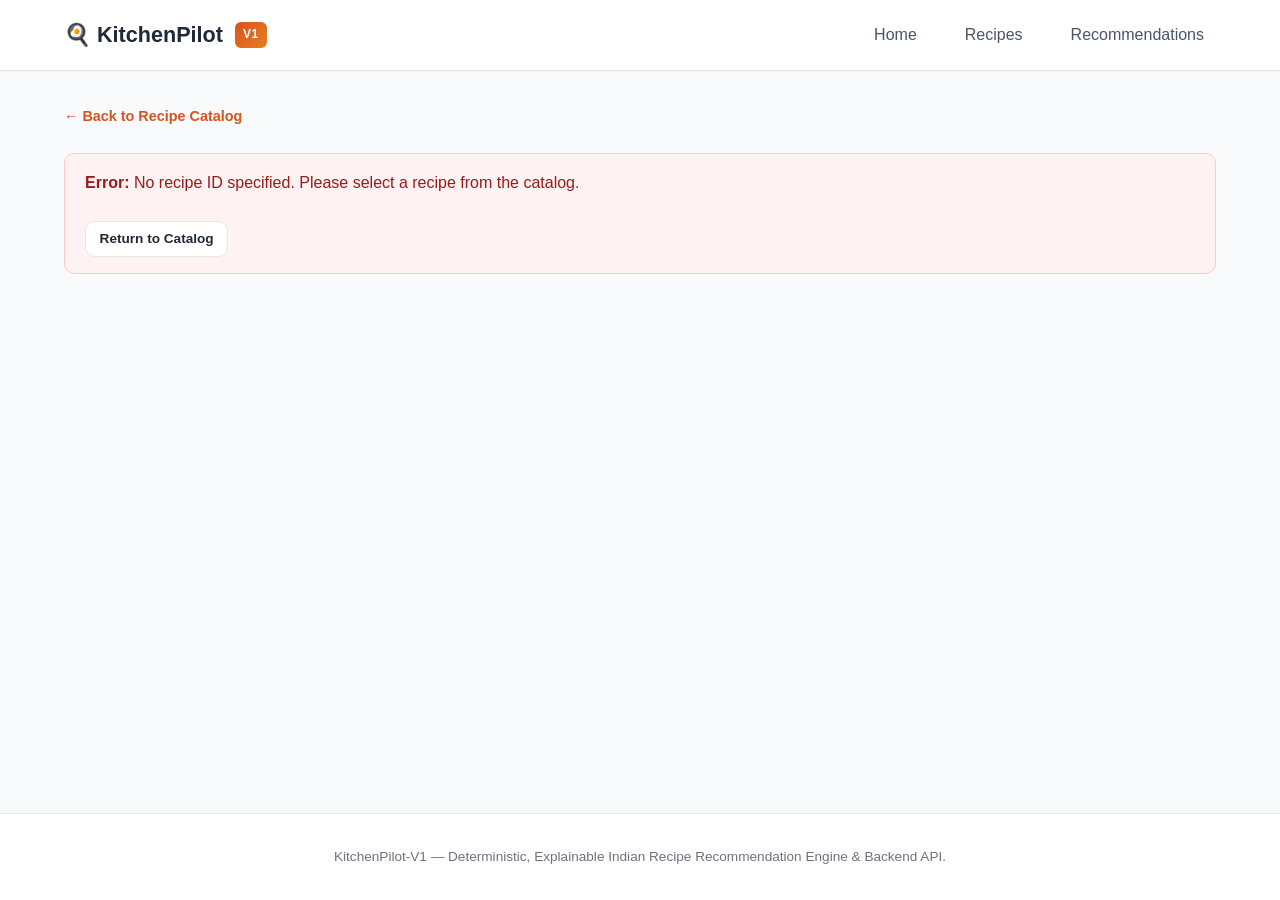
==== frontend/recipe.html @ 8e4f73e8 "feat: release KitchenPilot-V1 1.0.0" ====
<!DOCTYPE html>
<html lang="en">
<head>
    <meta charset="UTF-8">
    <meta name="viewport" content="width=device-width, initial-scale=1.0">
    <title>Recipe Details — KitchenPilot-V1</title>
    <link rel="stylesheet" href="css/style.css">
</head>
<body>

    <!-- Navigation Header -->
    <header class="navbar">
        <div class="container nav-container">
            <a href="index.html" class="brand">
                <span>🍳 KitchenPilot</span>
                <span class="brand-badge">V1</span>
            </a>
            <nav>
                <ul class="nav-links">
                    <li><a href="index.html">Home</a></li>
                    <li><a href="recipes.html">Recipes</a></li>
                    <li><a href="recommendations.html">Recommendations</a></li>
                </ul>
            </nav>
        </div>
    </header>

    <!-- Main Content Container -->
    <main class="container" style="padding-top: 2rem; padding-bottom: 3rem;">
        <!-- Breadcrumb / Back Link -->
        <div style="margin-bottom: 1.5rem;">
            <a href="recipes.html" style="font-size: 0.9rem; font-weight: 600; display: inline-flex; align-items: center; gap: 0.35rem;">
                &larr; Back to Recipe Catalog
            </a>
        </div>

        <div id="recipe-status"></div>

        <!-- Recipe Content (injected by recipe.js) -->
        <div id="recipe-content" style="display: none;">
            <!-- Header Card -->
            <section class="detail-header">
                <div style="display: flex; justify-content: space-between; align-items: flex-start; flex-wrap: wrap; gap: 1rem;">
                    <div>
                        <h1 id="recipe-title" class="detail-title"></h1>
                        <div id="recipe-local-name" class="detail-local-name"></div>
                        <div id="recipe-badges" class="detail-badges"></div>
                    </div>
                    <div style="display: flex; gap: 0.75rem; flex-wrap: wrap;">
                        <button id="btn-similar-recipes" class="btn btn-primary btn-sm">Find Similar Recipes 🔍</button>
                        <button id="btn-refresh-nutrition" class="btn btn-secondary btn-sm">Verify Nutrition ⚖️</button>
                    </div>
                </div>

                <div class="detail-stats-bar">
                    <div class="stat-item">
                        <div class="stat-label">Prep Time</div>
                        <div id="stat-prep" class="stat-value">-</div>
                    </div>
                    <div class="stat-item">
                        <div class="stat-label">Cook Time</div>
                        <div id="stat-cook" class="stat-value">-</div>
                    </div>
                    <div class="stat-item">
                        <div class="stat-label">Total Time</div>
                        <div id="stat-total" class="stat-value">-</div>
                    </div>
                    <div class="stat-item">
                        <div class="stat-label">Servings</div>
                        <div id="stat-servings" class="stat-value">-</div>
                    </div>
                    <div class="stat-item">
                        <div class="stat-label">Calories / Serving</div>
                        <div id="stat-calories" class="stat-value">-</div>
                    </div>
                </div>
            </section>

            <!-- Ingredients & Instructions Grid -->
            <div class="detail-grid">
                <!-- Ingredients Section -->
                <section class="detail-section">
                    <h2>🥕 Ingredients</h2>
                    <ul id="ingredients-list" class="ingredients-list"></ul>
                </section>

                <!-- Instructions Section -->
                <section class="detail-section">
                    <h2>📝 Instructions</h2>
                    <div id="instructions-container" class="instructions-text"></div>
                </section>
            </div>

            <!-- Verified Nutrition Details Panel -->
            <section class="detail-section" style="margin-bottom: 2.5rem;">
                <div style="display: flex; justify-content: space-between; align-items: center; flex-wrap: wrap; gap: 1rem;">
                    <h2>⚖️ Nutritional Profile (Per Serving)</h2>
                    <span id="nutrition-confidence-badge" style="font-size: 0.8rem; font-weight: 600; padding: 0.25rem 0.65rem; border-radius: var(--radius-full); background: var(--bg-subtle); color: var(--text-muted);">
                        Quality: Verified
                    </span>
                </div>
                <p style="font-size: 0.85rem; color: var(--text-light); margin-bottom: 1rem;">
                    Macro and micro nutrients calculated and frozen against Canadian Nutrient File (CNF) references.
                </p>

                <div class="nutrition-grid">
                    <div class="nut-cell">
                        <div class="nut-label">Calories</div>
                        <div id="nut-cal" class="nut-value">-</div>
                    </div>
                    <div class="nut-cell">
                        <div class="nut-label">Protein</div>
                        <div id="nut-protein" class="nut-value">-</div>
                    </div>
                    <div class="nut-cell">
                        <div class="nut-label">Fat</div>
                        <div id="nut-fat" class="nut-value">-</div>
                    </div>
                    <div class="nut-cell">
                        <div class="nut-label">Carbohydrates</div>
                        <div id="nut-carbs" class="nut-value">-</div>
                    </div>
                    <div class="nut-cell">
                        <div class="nut-label">Dietary Fiber</div>
                        <div id="nut-fiber" class="nut-value">-</div>
                    </div>
                    <div class="nut-cell">
                        <div class="nut-label">Sugar</div>
                        <div id="nut-sugar" class="nut-value">-</div>
                    </div>
                    <div class="nut-cell">
                        <div class="nut-label">Sodium</div>
                        <div id="nut-sodium" class="nut-value">-</div>
                    </div>
                </div>
            </section>

            <!-- Similar Recipes Section (Populated dynamically) -->
            <section id="similar-section" class="detail-section" style="display: none; margin-bottom: 2.5rem;">
                <div style="margin-bottom: 1.5rem;">
                    <h2>🍲 Similar Regional Recipes</h2>
                    <p style="color: var(--text-muted); font-size: 0.9rem;">
                        Top matching recipes computed using TF-IDF text features and cosine similarity.
                    </p>
                </div>
                <div id="similar-status"></div>
                <div id="similar-grid" class="recipes-grid"></div>
            </section>
        </div>
    </main>

    <!-- Footer -->
    <footer>
        <div class="container">
            <p>KitchenPilot-V1 — Deterministic, Explainable Indian Recipe Recommendation Engine & Backend API.</p>
        </div>
    </footer>

    <!-- Scripts -->
    <script src="js/api.js"></script>
    <script src="js/recipe.js"></script>
</body>
</html>
---- frontend/css/style.css ----
/**
 * KitchenPilot-V1 — Modern Food & Recommendation Dashboard Stylesheet
 * Self-contained Vanilla CSS with design system variables.
 */

:root {
    --primary: #d9531e;
    --primary-hover: #b83e10;
    --primary-light: #fef0ea;
    --primary-border: #f8cfbe;
    
    --secondary: #1f2937;
    --secondary-hover: #111827;
    
    --accent-emerald: #059669;
    --accent-emerald-light: #ecfdf5;
    --accent-amber: #d97706;
    --accent-amber-light: #fffbeb;
    --accent-indigo: #4f46e5;
    --accent-indigo-light: #eef2ff;

    --bg-main: #f9fafb;
    --bg-card: #ffffff;
    --bg-subtle: #f3f4f6;
    
    --text-main: #111827;
    --text-muted: #4b5563;
    --text-light: #6b7280;
    --text-white: #ffffff;

    --border-color: #e5e7eb;
    --border-focus: #d9531e;

    --shadow-sm: 0 1px 2px 0 rgba(0, 0, 0, 0.05);
    --shadow-md: 0 4px 6px -1px rgba(0, 0, 0, 0.08), 0 2px 4px -1px rgba(0, 0, 0, 0.04);
    --shadow-lg: 0 10px 15px -3px rgba(0, 0, 0, 0.08), 0 4px 6px -2px rgba(0, 0, 0, 0.04);

    --radius-sm: 6px;
    --radius-md: 10px;
    --radius-lg: 16px;
    --radius-full: 9999px;

    --font-family: -apple-system, BlinkMacSystemFont, "Segoe UI", Roboto, "Helvetica Neue", Arial, sans-serif;
    --transition: all 0.2s ease-in-out;
}

/* Reset & Base */
*, *::before, *::after {
    box-sizing: border-box;
    margin: 0;
    padding: 0;
}

body {
    font-family: var(--font-family);
    background-color: var(--bg-main);
    color: var(--text-main);
    line-height: 1.6;
    min-height: 100vh;
    display: flex;
    flex-direction: column;
}

a {
    color: var(--primary);
    text-decoration: none;
    transition: var(--transition);
}

a:hover {
    color: var(--primary-hover);
}

/* Layout */
.container {
    width: 100%;
    max-width: 1200px;
    margin: 0 auto;
    padding: 0 1.5rem;
}

/* Header & Navigation */
.navbar {
    background-color: var(--bg-card);
    border-bottom: 1px solid var(--border-color);
    position: sticky;
    top: 0;
    z-index: 50;
    box-shadow: var(--shadow-sm);
}

.nav-container {
    display: flex;
    align-items: center;
    justify-content: space-between;
    height: 70px;
}

.brand {
    display: flex;
    align-items: center;
    gap: 0.75rem;
    font-size: 1.35rem;
    font-weight: 700;
    color: var(--secondary);
    text-decoration: none;
}

.brand-badge {
    background: linear-gradient(135deg, var(--primary), #e67e22);
    color: var(--text-white);
    font-size: 0.75rem;
    font-weight: 600;
    padding: 0.2rem 0.5rem;
    border-radius: var(--radius-sm);
    letter-spacing: 0.5px;
}

.nav-links {
    display: flex;
    align-items: center;
    gap: 1.5rem;
    list-style: none;
}

.nav-links a {
    color: var(--text-muted);
    font-weight: 500;
    padding: 0.5rem 0.75rem;
    border-radius: var(--radius-sm);
}

.nav-links a:hover,
.nav-links a.active {
    color: var(--primary);
    background-color: var(--primary-light);
}

/* Hero Section */
.hero {
    background: linear-gradient(180deg, #ffffff 0%, var(--bg-main) 100%);
    padding: 4rem 0 3rem;
    text-align: center;
    border-bottom: 1px solid var(--border-color);
}

.hero h1 {
    font-size: 2.75rem;
    font-weight: 800;
    color: var(--secondary);
    margin-bottom: 1rem;
    line-height: 1.2;
}

.hero h1 span {
    color: var(--primary);
}

.hero p {
    font-size: 1.2rem;
    color: var(--text-muted);
    max-width: 650px;
    margin: 0 auto 2rem;
}

.cta-group {
    display: flex;
    justify-content: center;
    gap: 1rem;
    flex-wrap: wrap;
}

/* Buttons */
.btn {
    display: inline-flex;
    align-items: center;
    justify-content: center;
    gap: 0.5rem;
    padding: 0.65rem 1.4rem;
    font-size: 0.95rem;
    font-weight: 600;
    border-radius: var(--radius-md);
    cursor: pointer;
    border: 1px solid transparent;
    transition: var(--transition);
    text-decoration: none;
}

.btn-primary {
    background-color: var(--primary);
    color: var(--text-white);
}

.btn-primary:hover {
    background-color: var(--primary-hover);
    color: var(--text-white);
    transform: translateY(-1px);
    box-shadow: var(--shadow-md);
}

.btn-secondary {
    background-color: var(--bg-card);
    color: var(--secondary);
    border-color: var(--border-color);
}

.btn-secondary:hover {
    background-color: var(--bg-subtle);
    border-color: #d1d5db;
}

.btn-outline {
    background-color: transparent;
    color: var(--primary);
    border-color: var(--primary);
}

.btn-outline:hover {
    background-color: var(--primary-light);
}

.btn-sm {
    padding: 0.4rem 0.85rem;
    font-size: 0.85rem;
}

/* Feature Pillars Grid (Home) */
.features-section {
    padding: 3.5rem 0;
}

.section-header {
    text-align: center;
    margin-bottom: 2.5rem;
}

.section-header h2 {
    font-size: 1.85rem;
    color: var(--secondary);
    margin-bottom: 0.5rem;
}

.section-header p {
    color: var(--text-muted);
    font-size: 1rem;
}

.pillars-grid {
    display: grid;
    grid-template-columns: repeat(auto-fit, minmax(280px, 1fr));
    gap: 1.75rem;
}

.pillar-card {
    background-color: var(--bg-card);
    border: 1px solid var(--border-color);
    border-radius: var(--radius-lg);
    padding: 2rem;
    box-shadow: var(--shadow-sm);
    transition: var(--transition);
}

.pillar-card:hover {
    box-shadow: var(--shadow-md);
    border-color: var(--primary-border);
    transform: translateY(-2px);
}

.pillar-icon {
    width: 48px;
    height: 48px;
    border-radius: var(--radius-md);
    display: flex;
    align-items: center;
    justify-content: center;
    font-size: 1.5rem;
    margin-bottom: 1.25rem;
}

.pillar-card h3 {
    font-size: 1.25rem;
    color: var(--secondary);
    margin-bottom: 0.75rem;
}

.pillar-card p {
    color: var(--text-muted);
    font-size: 0.95rem;
    line-height: 1.5;
}

/* Filter Bar & Forms */
.card-filter {
    background-color: var(--bg-card);
    border: 1px solid var(--border-color);
    border-radius: var(--radius-lg);
    padding: 1.5rem;
    margin-bottom: 2rem;
    box-shadow: var(--shadow-sm);
}

.filter-grid {
    display: grid;
    grid-template-columns: repeat(auto-fit, minmax(200px, 1fr));
    gap: 1rem;
    margin-bottom: 1rem;
}

.form-group {
    display: flex;
    flex-direction: column;
    gap: 0.4rem;
}

.form-group label {
    font-size: 0.85rem;
    font-weight: 600;
    color: var(--text-muted);
}

.form-control {
    width: 100%;
    padding: 0.6rem 0.85rem;
    font-size: 0.95rem;
    border: 1px solid var(--border-color);
    border-radius: var(--radius-sm);
    background-color: #ffffff;
    color: var(--text-main);
    transition: var(--transition);
}

.form-control:focus {
    outline: none;
    border-color: var(--border-focus);
    box-shadow: 0 0 0 3px rgba(217, 83, 30, 0.15);
}

/* Checkbox Groups */
.checkbox-group {
    display: flex;
    flex-wrap: wrap;
    gap: 1.25rem;
    margin-top: 0.5rem;
}

.checkbox-label {
    display: inline-flex;
    align-items: center;
    gap: 0.4rem;
    font-size: 0.9rem;
    color: var(--text-main);
    cursor: pointer;
    font-weight: 500;
}

.checkbox-label input[type="checkbox"] {
    accent-color: var(--primary);
    width: 16px;
    height: 16px;
    cursor: pointer;
}

/* Tag Input Interaction */
.tag-input-wrapper {
    display: flex;
    flex-direction: column;
    gap: 0.5rem;
}

.tag-container {
    display: flex;
    flex-wrap: wrap;
    gap: 0.5rem;
    padding: 0.5rem;
    min-height: 44px;
    border: 1px solid var(--border-color);
    border-radius: var(--radius-sm);
    background: #ffffff;
}

.tag-item {
    background-color: var(--primary-light);
    color: var(--primary);
    border: 1px solid var(--primary-border);
    padding: 0.25rem 0.6rem;
    border-radius: var(--radius-full);
    font-size: 0.85rem;
    font-weight: 600;
    display: inline-flex;
    align-items: center;
    gap: 0.35rem;
}

.tag-remove {
    cursor: pointer;
    font-weight: bold;
    color: var(--primary);
    background: none;
    border: none;
    line-height: 1;
}

.tag-remove:hover {
    color: var(--primary-hover);
}

/* Recipe Cards Grid */
.recipes-grid {
    display: grid;
    grid-template-columns: repeat(auto-fill, minmax(320px, 1fr));
    gap: 1.5rem;
    margin-bottom: 2.5rem;
}

.recipe-card {
    background-color: var(--bg-card);
    border: 1px solid var(--border-color);
    border-radius: var(--radius-lg);
    padding: 1.5rem;
    box-shadow: var(--shadow-sm);
    display: flex;
    flex-direction: column;
    justify-content: space-between;
    transition: var(--transition);
}

.recipe-card:hover {
    box-shadow: var(--shadow-md);
    border-color: #cbd5e1;
    transform: translateY(-2px);
}

.card-header {
    margin-bottom: 0.75rem;
}

.card-header h3 {
    font-size: 1.15rem;
    font-weight: 700;
    color: var(--secondary);
    line-height: 1.35;
    margin-bottom: 0.4rem;
}

.card-meta {
    display: flex;
    flex-wrap: wrap;
    gap: 0.5rem;
    margin-bottom: 0.75rem;
}

.badge {
    font-size: 0.75rem;
    font-weight: 600;
    padding: 0.2rem 0.55rem;
    border-radius: var(--radius-full);
    text-transform: capitalize;
}

.badge-cuisine {
    background-color: var(--bg-subtle);
    color: var(--text-muted);
}

.badge-veg {
    background-color: var(--accent-emerald-light);
    color: var(--accent-emerald);
    border: 1px solid #a7f3d0;
}

.badge-nonveg {
    background-color: #fef2f2;
    color: #dc2626;
    border: 1px solid #fecaca;
}

.badge-diet {
    background-color: var(--accent-amber-light);
    color: var(--accent-amber);
    border: 1px solid #fde68a;
}

.card-body {
    flex-grow: 1;
    margin-bottom: 1rem;
    font-size: 0.9rem;
    color: var(--text-muted);
}

.info-row {
    display: flex;
    justify-content: space-between;
    margin-bottom: 0.35rem;
}

.card-footer {
    display: flex;
    align-items: center;
    justify-content: space-between;
    padding-top: 1rem;
    border-top: 1px solid var(--border-color);
}

/* Explainability Banner in Recommendation Cards */
.card-explanation {
    background-color: #f0fdf4;
    border: 1px solid #bbf7d0;
    border-radius: var(--radius-sm);
    padding: 0.75rem;
    margin: 0.75rem 0;
    font-size: 0.85rem;
    color: #166534;
    line-height: 1.45;
}

.score-badge {
    display: inline-flex;
    align-items: center;
    gap: 0.35rem;
    background-color: var(--primary-light);
    color: var(--primary);
    font-weight: 700;
    padding: 0.3rem 0.65rem;
    border-radius: var(--radius-md);
    font-size: 0.85rem;
}

/* Recipe Detail View */
.detail-header {
    background-color: var(--bg-card);
    border: 1px solid var(--border-color);
    border-radius: var(--radius-lg);
    padding: 2.5rem;
    margin-bottom: 2rem;
    box-shadow: var(--shadow-sm);
}

.detail-title {
    font-size: 2rem;
    font-weight: 800;
    color: var(--secondary);
    margin-bottom: 0.5rem;
}

.detail-local-name {
    font-size: 1.15rem;
    color: var(--text-light);
    margin-bottom: 1rem;
    font-style: italic;
}

.detail-badges {
    display: flex;
    flex-wrap: wrap;
    gap: 0.5rem;
    margin-bottom: 1.5rem;
}

.detail-stats-bar {
    display: grid;
    grid-template-columns: repeat(auto-fit, minmax(130px, 1fr));
    gap: 1rem;
    padding-top: 1.25rem;
    border-top: 1px solid var(--border-color);
}

.stat-item {
    text-align: center;
}

.stat-label {
    font-size: 0.8rem;
    color: var(--text-light);
    text-transform: uppercase;
    letter-spacing: 0.5px;
    font-weight: 600;
}

.stat-value {
    font-size: 1.2rem;
    font-weight: 700;
    color: var(--secondary);
    margin-top: 0.25rem;
}

.detail-grid {
    display: grid;
    grid-template-columns: 1fr 1fr;
    gap: 2rem;
    margin-bottom: 2.5rem;
}

@media (max-width: 860px) {
    .detail-grid {
        grid-template-columns: 1fr;
    }
}

.detail-section {
    background-color: var(--bg-card);
    border: 1px solid var(--border-color);
    border-radius: var(--radius-lg);
    padding: 2rem;
    box-shadow: var(--shadow-sm);
}

.detail-section h2 {
    font-size: 1.35rem;
    color: var(--secondary);
    margin-bottom: 1.25rem;
    display: flex;
    align-items: center;
    gap: 0.5rem;
}

.ingredients-list {
    list-style: none;
}

.ingredients-list li {
    padding: 0.6rem 0;
    border-bottom: 1px solid #f3f4f6;
    font-size: 0.95rem;
    display: flex;
    align-items: flex-start;
    gap: 0.6rem;
}

.ingredients-list li::before {
    content: "•";
    color: var(--primary);
    font-size: 1.2rem;
    line-height: 1;
}

.instructions-text {
    white-space: pre-line;
    font-size: 0.95rem;
    color: var(--text-muted);
    line-height: 1.7;
}

/* Nutrition Modal / Panel */
.nutrition-panel {
    background-color: #fafafa;
    border: 1px solid var(--border-color);
    border-radius: var(--radius-md);
    padding: 1.25rem;
    margin-top: 1rem;
}

.nutrition-grid {
    display: grid;
    grid-template-columns: repeat(auto-fit, minmax(110px, 1fr));
    gap: 0.75rem;
    margin-top: 0.75rem;
}

.nut-cell {
    background-color: #ffffff;
    border: 1px solid var(--border-color);
    border-radius: var(--radius-sm);
    padding: 0.6rem;
    text-align: center;
}

.nut-label {
    font-size: 0.75rem;
    color: var(--text-light);
    font-weight: 600;
}

.nut-value {
    font-size: 1.05rem;
    font-weight: 700;
    color: var(--secondary);
    margin-top: 0.2rem;
}

/* Pagination */
.pagination {
    display: flex;
    align-items: center;
    justify-content: center;
    gap: 0.75rem;
    margin: 2.5rem 0 3rem;
}

.page-info {
    font-size: 0.9rem;
    color: var(--text-muted);
    font-weight: 500;
}

/* Loading & Empty States */
.state-box {
    text-align: center;
    padding: 3.5rem 1.5rem;
    background-color: var(--bg-card);
    border: 1px solid var(--border-color);
    border-radius: var(--radius-lg);
    margin: 2rem 0;
}

.spinner {
    width: 44px;
    height: 44px;
    border: 4px solid var(--bg-subtle);
    border-top: 4px solid var(--primary);
    border-radius: 50%;
    margin: 0 auto 1.25rem;
    animation: spin 0.8s linear infinite;
}

@keyframes spin {
    0% { transform: rotate(0deg); }
    100% { transform: rotate(360deg); }
}

.state-box h3 {
    font-size: 1.25rem;
    color: var(--secondary);
    margin-bottom: 0.5rem;
}

.state-box p {
    color: var(--text-light);
    font-size: 0.95rem;
}

.error-banner {
    background-color: #fef2f2;
    border: 1px solid #fecaca;
    color: #991b1b;
    border-radius: var(--radius-md);
    padding: 1rem 1.25rem;
    margin-bottom: 1.5rem;
    display: flex;
    align-items: flex-start;
    gap: 0.75rem;
}

/* Footer */
footer {
    margin-top: auto;
    background-color: var(--bg-card);
    border-top: 1px solid var(--border-color);
    padding: 2rem 0;
    text-align: center;
    color: var(--text-light);
    font-size: 0.85rem;
}
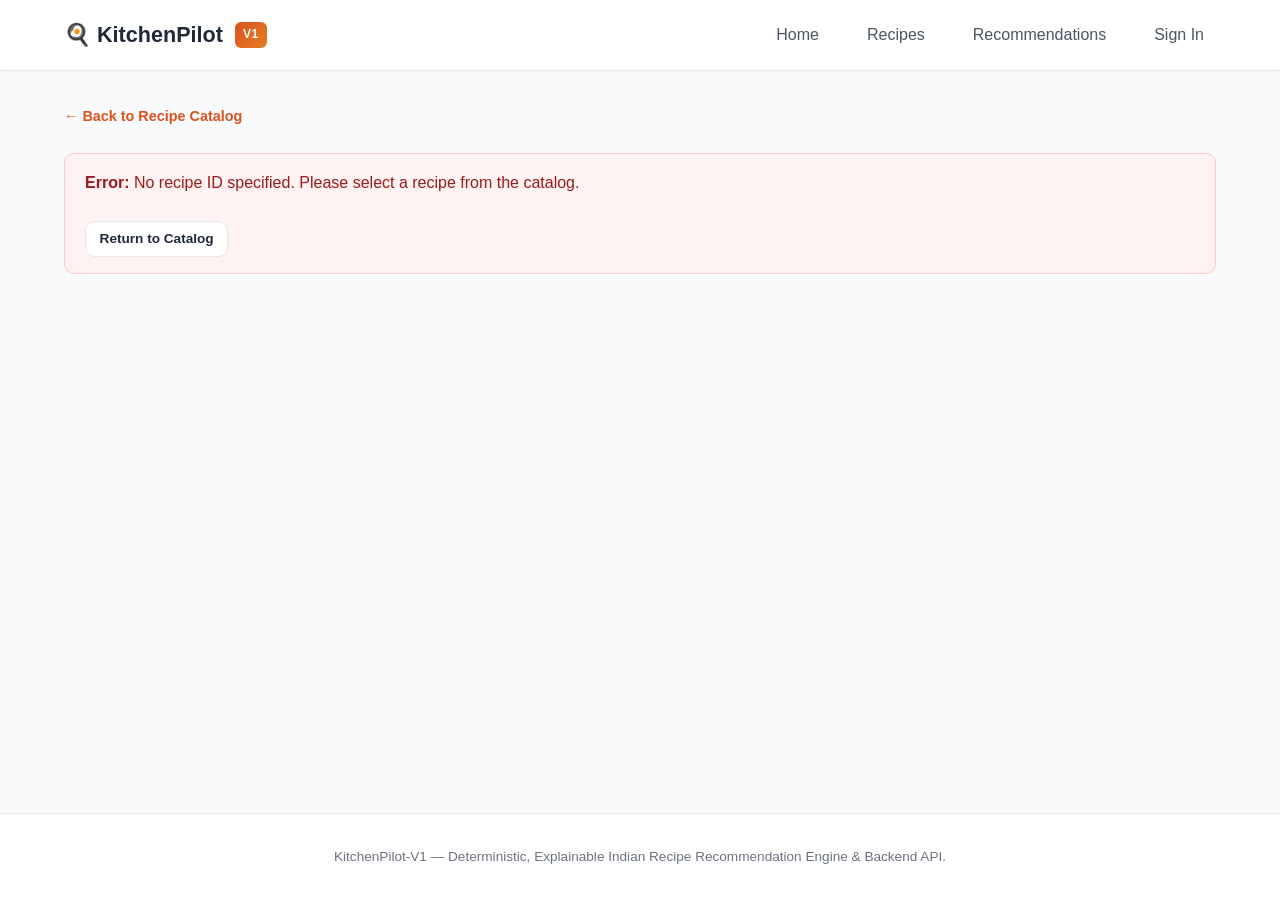
==== commit 1c74fb9e: "Complete authentication upgrade" ====
--- a/frontend/recipe.html
+++ b/frontend/recipe.html
@@ -20,6 +20,7 @@
                     <li><a href="index.html">Home</a></li>
                     <li><a href="recipes.html">Recipes</a></li>
                     <li><a href="recommendations.html">Recommendations</a></li>
+                    <li><a href="auth.html">Sign In</a></li>
                 </ul>
             </nav>
         </div>
@@ -157,6 +158,7 @@
     </footer>
 
     <!-- Scripts -->
+    <script src="js/config.js"></script>
     <script src="js/api.js"></script>
     <script src="js/recipe.js"></script>
 </body>
--- a/frontend/css/style.css
+++ b/frontend/css/style.css
@@ -1,17 +1,49 @@
 /**
  * KitchenPilot-V1 — Modern Food & Recommendation Dashboard Stylesheet
- * Self-contained Vanilla CSS with design system variables.
+ * Self-contained Vanilla CSS with centralized semantic design system variables.
+ * Fully compatible with native prefers-color-scheme and external dark mode extensions.
  */
 
 :root {
+    /* Color Scheme standard for light-by-default design */
+    color-scheme: light;
+
+    /* Surfaces & Backgrounds */
+    --bg-main: #f9fafb;
+    --bg-page: #f9fafb;
+    --bg-card: #ffffff;
+    --bg-surface: #ffffff;
+    --bg-subtle: #f3f4f6;
+    --bg-input: #ffffff;
+
+    /* Typography & Neutrals */
+    --text-main: #111827;
+    --text-primary: #111827;
+    --text-secondary: #1f2937;
+    --text-muted: #4b5563;
+    --text-light: #6b7280;
+    --text-white: #ffffff;
+
+    /* Secondary / Heading Neutrals */
+    --secondary: #1f2937;
+    --secondary-hover: #111827;
+
+    /* Brand / Primary Accent */
     --primary: #d9531e;
     --primary-hover: #b83e10;
     --primary-light: #fef0ea;
     --primary-border: #f8cfbe;
-    
-    --secondary: #1f2937;
-    --secondary-hover: #111827;
-    
+    --primary-text: #ffffff;
+
+    /* Borders */
+    --border-color: #e5e7eb;
+    --border-subtle: #f3f4f6;
+    --border-strong: #d1d5db;
+    --border-hover: #cbd5e1;
+    --border-focus: #d9531e;
+    --focus-ring: rgba(217, 83, 30, 0.18);
+
+    /* Accents & Functional Colors */
     --accent-emerald: #059669;
     --accent-emerald-light: #ecfdf5;
     --accent-amber: #d97706;
@@ -19,18 +51,56 @@
     --accent-indigo: #4f46e5;
     --accent-indigo-light: #eef2ff;
 
-    --bg-main: #f9fafb;
-    --bg-card: #ffffff;
-    --bg-subtle: #f3f4f6;
-    
-    --text-main: #111827;
-    --text-muted: #4b5563;
-    --text-light: #6b7280;
-    --text-white: #ffffff;
-
-    --border-color: #e5e7eb;
-    --border-focus: #d9531e;
-
+    --success: #059669;
+    --success-light: #ecfdf5;
+    --success-border: #a7f3d0;
+    --success-text: #065f46;
+
+    --warning: #d97706;
+    --warning-light: #fffbeb;
+    --warning-border: #fde68a;
+    --warning-title: #92400e;
+    --warning-text: #78350f;
+    --warning-badge-bg: #fef3c7;
+    --warning-badge-text: #b45309;
+
+    --danger: #dc2626;
+    --danger-light: #fef2f2;
+    --danger-border: #fecaca;
+    --danger-text: #991b1b;
+
+    /* Badges */
+    --badge-cuisine-bg: var(--bg-subtle);
+    --badge-cuisine-text: var(--text-muted);
+    --badge-veg-bg: #ecfdf5;
+    --badge-veg-text: #059669;
+    --badge-veg-border: #a7f3d0;
+    --badge-nonveg-bg: #fef2f2;
+    --badge-nonveg-text: #dc2626;
+    --badge-nonveg-border: #fecaca;
+    --badge-diet-bg: #fffbeb;
+    --badge-diet-text: #d97706;
+    --badge-diet-border: #fde68a;
+
+    /* Explainability Banner */
+    --explanation-bg: #f0fdf4;
+    --explanation-border: #bbf7d0;
+    --explanation-text: #166534;
+
+    /* Nutrition Panel */
+    --nut-panel-bg: #fafafa;
+    --nut-cell-bg: #ffffff;
+    --nut-cell-border: var(--border-color);
+
+    /* Hero Section */
+    --hero-bg: #ffffff;
+    --hero-bg-top: #ffffff;
+    --hero-bg-bottom: var(--bg-main);
+    --hero-text: var(--secondary);
+    --hero-text-muted: var(--text-muted);
+    --hero-border: var(--border-color);
+
+    /* Shadows */
     --shadow-sm: 0 1px 2px 0 rgba(0, 0, 0, 0.05);
     --shadow-md: 0 4px 6px -1px rgba(0, 0, 0, 0.08), 0 2px 4px -1px rgba(0, 0, 0, 0.04);
     --shadow-lg: 0 10px 15px -3px rgba(0, 0, 0, 0.08), 0 4px 6px -2px rgba(0, 0, 0, 0.04);
@@ -69,6 +139,11 @@
 
 a:hover {
     color: var(--primary-hover);
+}
+
+/* Native form controls inherit light color-scheme */
+input, select, textarea, button {
+    color-scheme: light;
 }
 
 /* Layout */
@@ -138,16 +213,17 @@
 
 /* Hero Section */
 .hero {
-    background: linear-gradient(180deg, #ffffff 0%, var(--bg-main) 100%);
+    background-color: var(--hero-bg);
+    background: linear-gradient(180deg, var(--hero-bg-top) 0%, var(--hero-bg-bottom) 100%);
     padding: 4rem 0 3rem;
     text-align: center;
-    border-bottom: 1px solid var(--border-color);
+    border-bottom: 1px solid var(--hero-border);
 }
 
 .hero h1 {
     font-size: 2.75rem;
     font-weight: 800;
-    color: var(--secondary);
+    color: var(--hero-text);
     margin-bottom: 1rem;
     line-height: 1.2;
 }
@@ -158,9 +234,41 @@
 
 .hero p {
     font-size: 1.2rem;
-    color: var(--text-muted);
+    color: var(--hero-text-muted);
     max-width: 650px;
     margin: 0 auto 2rem;
+}
+
+.hero .btn-secondary {
+    background-color: var(--bg-card);
+    color: var(--hero-text);
+    border-color: var(--border-strong);
+}
+
+.hero .btn-secondary:hover {
+    background-color: var(--bg-subtle);
+    border-color: var(--border-hover);
+}
+
+.backend-status-badge {
+    margin-top: 2rem;
+    display: inline-flex;
+    align-items: center;
+    gap: 0.5rem;
+    font-size: 0.85rem;
+    padding: 0.35rem 0.85rem;
+    border-radius: var(--radius-full);
+    background-color: var(--bg-card);
+    border: 1px solid var(--border-color);
+    color: var(--text-light);
+}
+
+.status-dot {
+    width: 8px;
+    height: 8px;
+    border-radius: 50%;
+    background-color: var(--text-light);
+    display: inline-block;
 }
 
 .cta-group {
@@ -188,12 +296,12 @@
 
 .btn-primary {
     background-color: var(--primary);
-    color: var(--text-white);
+    color: var(--primary-text);
 }
 
 .btn-primary:hover {
     background-color: var(--primary-hover);
-    color: var(--text-white);
+    color: var(--primary-text);
     transform: translateY(-1px);
     box-shadow: var(--shadow-md);
 }
@@ -206,7 +314,7 @@
 
 .btn-secondary:hover {
     background-color: var(--bg-subtle);
-    border-color: #d1d5db;
+    border-color: var(--border-strong);
 }
 
 .btn-outline {
@@ -324,15 +432,27 @@
     font-size: 0.95rem;
     border: 1px solid var(--border-color);
     border-radius: var(--radius-sm);
-    background-color: #ffffff;
+    background-color: var(--bg-input);
     color: var(--text-main);
     transition: var(--transition);
+}
+
+.form-control::placeholder {
+    color: var(--text-light);
+    opacity: 0.85;
 }
 
 .form-control:focus {
     outline: none;
     border-color: var(--border-focus);
-    box-shadow: 0 0 0 3px rgba(217, 83, 30, 0.15);
+    box-shadow: 0 0 0 3px var(--focus-ring);
+}
+
+.form-control:disabled {
+    background-color: var(--bg-subtle);
+    color: var(--text-muted);
+    cursor: not-allowed;
+    opacity: 0.7;
 }
 
 /* Checkbox Groups */
@@ -375,7 +495,7 @@
     min-height: 44px;
     border: 1px solid var(--border-color);
     border-radius: var(--radius-sm);
-    background: #ffffff;
+    background-color: var(--bg-input);
 }
 
 .tag-item {
@@ -404,6 +524,31 @@
     color: var(--primary-hover);
 }
 
+/* Matched & Missing Ingredient Tags in Cards */
+.tag-matched {
+    display: inline-block;
+    font-size: 0.75rem;
+    font-weight: 500;
+    background-color: var(--badge-veg-bg);
+    color: var(--badge-veg-text);
+    border: 1px solid var(--badge-veg-border);
+    border-radius: var(--radius-full);
+    padding: 0.15rem 0.5rem;
+    margin: 0.15rem;
+}
+
+.tag-missing {
+    display: inline-block;
+    font-size: 0.75rem;
+    font-weight: 500;
+    background-color: var(--bg-subtle);
+    color: var(--text-muted);
+    border: 1px solid var(--border-color);
+    border-radius: var(--radius-full);
+    padding: 0.15rem 0.5rem;
+    margin: 0.15rem;
+}
+
 /* Recipe Cards Grid */
 .recipes-grid {
     display: grid;
@@ -426,7 +571,7 @@
 
 .recipe-card:hover {
     box-shadow: var(--shadow-md);
-    border-color: #cbd5e1;
+    border-color: var(--border-hover);
     transform: translateY(-2px);
 }
 
@@ -458,26 +603,26 @@
 }
 
 .badge-cuisine {
-    background-color: var(--bg-subtle);
-    color: var(--text-muted);
+    background-color: var(--badge-cuisine-bg);
+    color: var(--badge-cuisine-text);
 }
 
 .badge-veg {
-    background-color: var(--accent-emerald-light);
-    color: var(--accent-emerald);
-    border: 1px solid #a7f3d0;
+    background-color: var(--badge-veg-bg);
+    color: var(--badge-veg-text);
+    border: 1px solid var(--badge-veg-border);
 }
 
 .badge-nonveg {
-    background-color: #fef2f2;
-    color: #dc2626;
-    border: 1px solid #fecaca;
+    background-color: var(--badge-nonveg-bg);
+    color: var(--badge-nonveg-text);
+    border: 1px solid var(--badge-nonveg-border);
 }
 
 .badge-diet {
-    background-color: var(--accent-amber-light);
-    color: var(--accent-amber);
-    border: 1px solid #fde68a;
+    background-color: var(--badge-diet-bg);
+    color: var(--badge-diet-text);
+    border: 1px solid var(--badge-diet-border);
 }
 
 .card-body {
@@ -501,15 +646,60 @@
     border-top: 1px solid var(--border-color);
 }
 
+/* Feedback Action Buttons */
+.feedback-actions {
+    display: flex;
+    gap: 0.35rem;
+    justify-content: flex-end;
+    padding-top: 0.35rem;
+    border-top: 1px solid var(--border-color);
+}
+
+.btn-fb {
+    background-color: var(--bg-card);
+    color: var(--text-muted);
+    border: 1px solid var(--border-color);
+    font-size: 0.8rem;
+    padding: 0.2rem 0.45rem;
+}
+
+.btn-fb:hover {
+    background-color: var(--bg-subtle);
+    color: var(--text-main);
+    border-color: var(--border-strong);
+}
+
+.btn-fb.active,
+.btn-fb:disabled {
+    background-color: var(--badge-veg-bg);
+    color: var(--badge-veg-text);
+    border-color: var(--badge-veg-border);
+    cursor: default;
+}
+
+.btn-qual-fb {
+    background-color: var(--bg-subtle);
+    color: var(--text-muted);
+    border: 1px solid var(--border-color);
+    font-size: 0.8rem;
+    padding: 0.2rem 0.45rem;
+}
+
+.btn-qual-fb:hover {
+    background-color: var(--bg-card);
+    color: var(--text-main);
+    border-color: var(--border-strong);
+}
+
 /* Explainability Banner in Recommendation Cards */
 .card-explanation {
-    background-color: #f0fdf4;
-    border: 1px solid #bbf7d0;
+    background-color: var(--explanation-bg);
+    border: 1px solid var(--explanation-border);
     border-radius: var(--radius-sm);
     padding: 0.75rem;
     margin: 0.75rem 0;
     font-size: 0.85rem;
-    color: #166534;
+    color: var(--explanation-text);
     line-height: 1.45;
 }
 
@@ -619,7 +809,7 @@
 
 .ingredients-list li {
     padding: 0.6rem 0;
-    border-bottom: 1px solid #f3f4f6;
+    border-bottom: 1px solid var(--border-subtle);
     font-size: 0.95rem;
     display: flex;
     align-items: flex-start;
@@ -642,7 +832,7 @@
 
 /* Nutrition Modal / Panel */
 .nutrition-panel {
-    background-color: #fafafa;
+    background-color: var(--nut-panel-bg);
     border: 1px solid var(--border-color);
     border-radius: var(--radius-md);
     padding: 1.25rem;
@@ -657,8 +847,8 @@
 }
 
 .nut-cell {
-    background-color: #ffffff;
-    border: 1px solid var(--border-color);
+    background-color: var(--nut-cell-bg);
+    border: 1px solid var(--nut-cell-border);
     border-radius: var(--radius-sm);
     padding: 0.6rem;
     text-align: center;
@@ -700,6 +890,52 @@
     border: 1px solid var(--border-color);
     border-radius: var(--radius-lg);
     margin: 2rem 0;
+}
+
+.state-box h3 {
+    font-size: 1.25rem;
+    color: var(--secondary);
+    margin-bottom: 0.5rem;
+}
+
+.state-box p {
+    color: var(--text-light);
+    font-size: 0.95rem;
+}
+
+/* Warning & Hard Constraints State Box */
+.state-box-warning {
+    background-color: var(--warning-light) !important;
+    border: 1px solid var(--warning-border) !important;
+}
+
+.state-box-warning h3 {
+    color: var(--warning-title) !important;
+}
+
+.state-box-warning p {
+    color: var(--warning-text) !important;
+}
+
+.state-warning-badge {
+    display: inline-block;
+    font-size: 0.75rem;
+    font-weight: 700;
+    text-transform: uppercase;
+    background-color: var(--warning-badge-bg);
+    color: var(--warning-badge-text);
+    padding: 0.2rem 0.5rem;
+    border-radius: var(--radius-sm);
+    margin-bottom: 0.75rem;
+}
+
+.safe-adjustments-box {
+    margin-top: 1rem;
+    text-align: left;
+    background-color: var(--bg-card);
+    padding: 1rem;
+    border-radius: var(--radius-md);
+    border: 1px solid var(--border-color);
 }
 
 .spinner {
@@ -717,21 +953,10 @@
     100% { transform: rotate(360deg); }
 }
 
-.state-box h3 {
-    font-size: 1.25rem;
-    color: var(--secondary);
-    margin-bottom: 0.5rem;
-}
-
-.state-box p {
-    color: var(--text-light);
-    font-size: 0.95rem;
-}
-
 .error-banner {
-    background-color: #fef2f2;
-    border: 1px solid #fecaca;
-    color: #991b1b;
+    background-color: var(--danger-light);
+    border: 1px solid var(--danger-border);
+    color: var(--danger-text);
     border-radius: var(--radius-md);
     padding: 1rem 1.25rem;
     margin-bottom: 1.5rem;
@@ -750,3 +975,356 @@
     color: var(--text-light);
     font-size: 0.85rem;
 }
+
+/* ==========================================================================
+   Authentication System Styles (Stage 5)
+   ========================================================================== */
+
+.auth-page-container {
+    display: flex;
+    justify-content: center;
+    align-items: center;
+    min-height: calc(100vh - 180px);
+    padding: 2.5rem 1.25rem;
+}
+
+.auth-card {
+    background-color: var(--bg-card);
+    border: 1px solid var(--border-color);
+    border-radius: var(--radius-lg);
+    box-shadow: var(--shadow-lg);
+    width: 100%;
+    max-width: 480px;
+    padding: 2.25rem;
+    position: relative;
+    overflow: hidden;
+}
+
+.auth-header {
+    text-align: center;
+    margin-bottom: 1.75rem;
+}
+
+.auth-header-icon {
+    width: 56px;
+    height: 56px;
+    border-radius: var(--radius-md);
+    background: linear-gradient(135deg, var(--primary-light), #fff);
+    border: 1px solid var(--primary-border);
+    display: flex;
+    align-items: center;
+    justify-content: center;
+    font-size: 1.85rem;
+    margin: 0 auto 1rem;
+}
+
+.auth-header h1 {
+    font-size: 1.6rem;
+    font-weight: 800;
+    color: var(--secondary);
+    margin-bottom: 0.35rem;
+}
+
+.auth-header p {
+    color: var(--text-muted);
+    font-size: 0.92rem;
+    line-height: 1.45;
+}
+
+/* Auth Segmented Navigation Tabs */
+.auth-tabs {
+    display: flex;
+    background-color: var(--bg-subtle);
+    border-radius: var(--radius-md);
+    padding: 0.25rem;
+    margin-bottom: 1.5rem;
+    gap: 0.25rem;
+}
+
+.auth-tab-btn {
+    flex: 1;
+    text-align: center;
+    padding: 0.55rem 0.75rem;
+    font-size: 0.88rem;
+    font-weight: 600;
+    color: var(--text-muted);
+    background: transparent;
+    border: none;
+    border-radius: var(--radius-sm);
+    cursor: pointer;
+    transition: var(--transition);
+}
+
+.auth-tab-btn:hover {
+    color: var(--text-main);
+}
+
+.auth-tab-btn.active {
+    background-color: var(--bg-card);
+    color: var(--primary);
+    box-shadow: var(--shadow-sm);
+}
+
+/* Auth Form Fields */
+.auth-form-group {
+    margin-bottom: 1.15rem;
+    display: flex;
+    flex-direction: column;
+    gap: 0.35rem;
+}
+
+.auth-form-group label {
+    font-size: 0.85rem;
+    font-weight: 600;
+    color: var(--secondary);
+    display: flex;
+    justify-content: space-between;
+    align-items: center;
+}
+
+.auth-link {
+    font-size: 0.82rem;
+    color: var(--primary);
+    font-weight: 500;
+    cursor: pointer;
+    text-decoration: none;
+}
+
+.auth-link:hover {
+    text-decoration: underline;
+    color: var(--primary-hover);
+}
+
+/* Password Requirements Checklist */
+.password-requirements-box {
+    background-color: var(--bg-subtle);
+    border: 1px solid var(--border-color);
+    border-radius: var(--radius-sm);
+    padding: 0.75rem 0.9rem;
+    margin-top: 0.35rem;
+    margin-bottom: 0.5rem;
+    font-size: 0.78rem;
+}
+
+.password-requirements-title {
+    font-weight: 700;
+    color: var(--text-muted);
+    margin-bottom: 0.4rem;
+    text-transform: uppercase;
+    letter-spacing: 0.04em;
+    font-size: 0.72rem;
+}
+
+.req-list {
+    list-style: none;
+    display: flex;
+    flex-direction: column;
+    gap: 0.25rem;
+}
+
+.req-item {
+    display: flex;
+    align-items: center;
+    gap: 0.45rem;
+    color: var(--text-light);
+    transition: var(--transition);
+}
+
+.req-item .req-icon {
+    font-size: 0.85rem;
+    width: 14px;
+    display: inline-block;
+    text-align: center;
+}
+
+.req-item.met {
+    color: var(--accent-emerald);
+    font-weight: 600;
+}
+
+.req-item.unmet {
+    color: var(--text-light);
+}
+
+/* Submit and Action Buttons */
+.auth-btn-block {
+    width: 100%;
+    padding: 0.75rem 1.25rem;
+    font-size: 0.98rem;
+    font-weight: 700;
+    border-radius: var(--radius-md);
+    margin-top: 0.5rem;
+}
+
+/* Divider with text */
+.auth-divider {
+    display: flex;
+    align-items: center;
+    text-align: center;
+    margin: 1.5rem 0 1.25rem;
+    color: var(--text-light);
+    font-size: 0.8rem;
+    text-transform: uppercase;
+    letter-spacing: 0.05em;
+}
+
+.auth-divider::before,
+.auth-divider::after {
+    content: "";
+    flex: 1;
+    border-bottom: 1px solid var(--border-color);
+}
+
+.auth-divider span {
+    padding: 0 0.85rem;
+}
+
+/* Google Sign-in Button */
+.google-btn-wrapper {
+    width: 100%;
+    display: flex;
+    flex-direction: column;
+    align-items: center;
+    justify-content: center;
+}
+
+.google-custom-btn {
+    width: 100%;
+    display: flex;
+    align-items: center;
+    justify-content: center;
+    gap: 0.75rem;
+    padding: 0.65rem 1.25rem;
+    background-color: var(--bg-card);
+    color: #3c4043;
+    border: 1px solid var(--border-strong);
+    border-radius: var(--radius-md);
+    font-size: 0.92rem;
+    font-weight: 600;
+    cursor: pointer;
+    transition: var(--transition);
+    box-shadow: var(--shadow-sm);
+}
+
+.google-custom-btn:hover:not(:disabled) {
+    background-color: #f8fafc;
+    border-color: #94a3b8;
+    box-shadow: var(--shadow-md);
+}
+
+.google-custom-btn:disabled {
+    opacity: 0.6;
+    cursor: not-allowed;
+    background-color: var(--bg-subtle);
+}
+
+.google-disabled-note {
+    font-size: 0.78rem;
+    color: var(--text-light);
+    margin-top: 0.4rem;
+    text-align: center;
+}
+
+/* Alert Boxes */
+.auth-alert {
+    padding: 0.85rem 1rem;
+    border-radius: var(--radius-md);
+    font-size: 0.88rem;
+    line-height: 1.45;
+    margin-bottom: 1.25rem;
+    display: flex;
+    align-items: flex-start;
+    gap: 0.65rem;
+}
+
+.auth-alert-icon {
+    font-size: 1.15rem;
+    line-height: 1;
+    flex-shrink: 0;
+}
+
+.auth-alert-error {
+    background-color: var(--danger-light);
+    border: 1px solid var(--danger-border);
+    color: var(--danger-text);
+}
+
+.auth-alert-success {
+    background-color: var(--success-light);
+    border: 1px solid var(--success-border);
+    color: var(--success-text);
+}
+
+.auth-alert-warning {
+    background-color: var(--warning-light);
+    border: 1px solid var(--warning-border);
+    color: var(--warning-text);
+}
+
+.auth-alert-info {
+    background-color: var(--accent-indigo-light);
+    border: 1px solid #c7d2fe;
+    color: #3730a3;
+}
+
+/* Countdown / Rate Limit Notice */
+.countdown-badge {
+    display: inline-block;
+    font-weight: 700;
+    background: rgba(220, 38, 38, 0.12);
+    color: var(--danger);
+    padding: 0.15rem 0.5rem;
+    border-radius: var(--radius-sm);
+    margin: 0 0.25rem;
+    font-variant-numeric: tabular-nums;
+}
+
+/* Unverified Email Warning Banner (Authenticated UI) */
+.unverified-warning-banner {
+    background: linear-gradient(90deg, #fffbeb, #fef3c7);
+    border: 1px solid var(--warning-border);
+    border-left: 4px solid var(--warning);
+    border-radius: var(--radius-md);
+    padding: 0.85rem 1.25rem;
+    margin-bottom: 1.5rem;
+    display: flex;
+    align-items: center;
+    justify-content: space-between;
+    flex-wrap: wrap;
+    gap: 0.85rem;
+    box-shadow: var(--shadow-sm);
+}
+
+.unverified-warning-content {
+    display: flex;
+    align-items: center;
+    gap: 0.75rem;
+    color: var(--warning-text);
+    font-size: 0.9rem;
+}
+
+.unverified-warning-content strong {
+    color: var(--warning-title);
+}
+
+.unverified-warning-actions {
+    display: flex;
+    gap: 0.5rem;
+    align-items: center;
+}
+
+/* Responsiveness */
+@media (max-width: 640px) {
+    .auth-card {
+        padding: 1.5rem;
+    }
+
+    .auth-header h1 {
+        font-size: 1.4rem;
+    }
+
+    .unverified-warning-banner {
+        flex-direction: column;
+        align-items: flex-start;
+    }
+}
